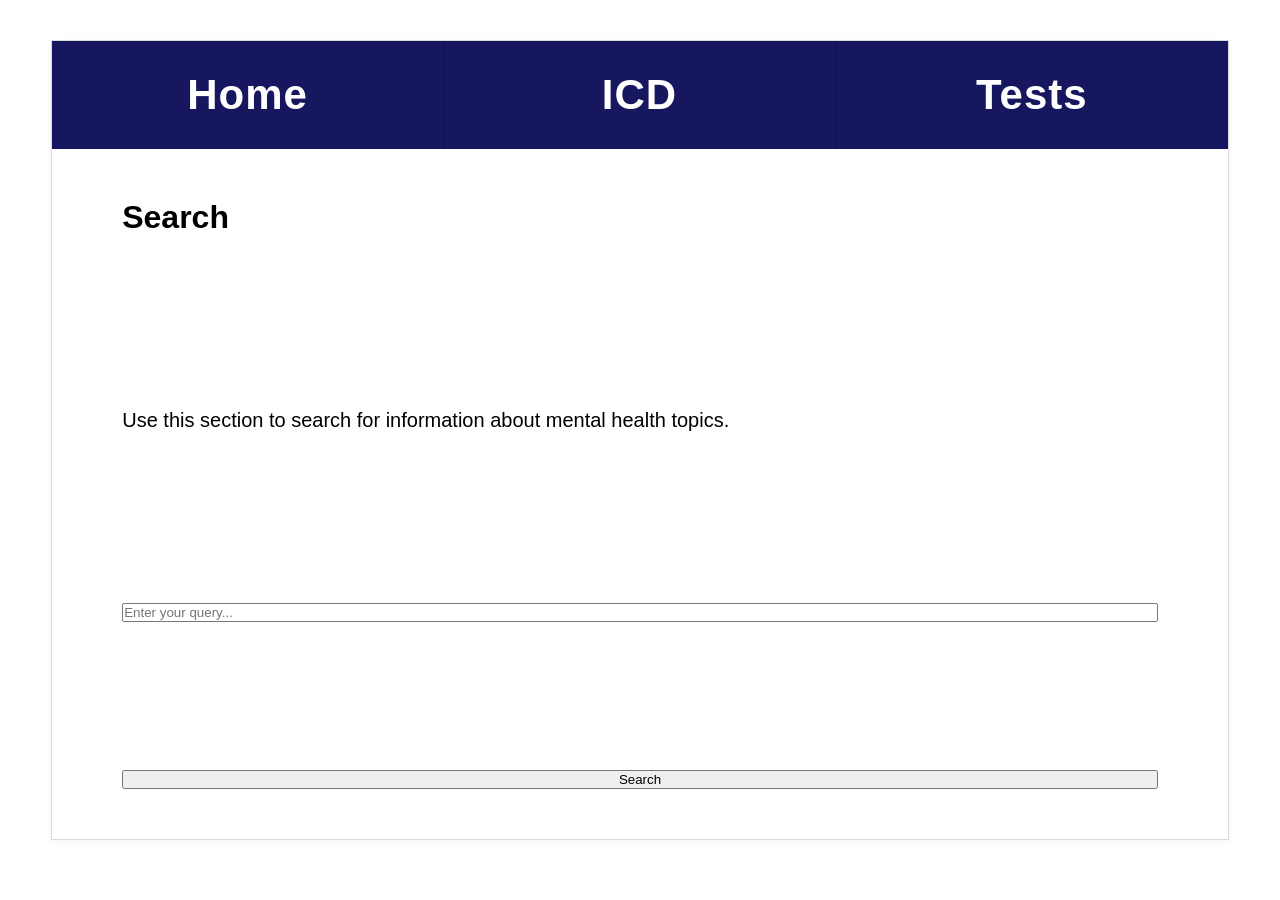
==== search.html @ eed97da5 "Добавления ICD Test Search Styles" ====
<!DOCTYPE html>
<html lang="en">
<head>
  <meta charset="UTF-8">
  <meta name="viewport" content="width=device-width, initial-scale=1.0">
  <title>Search</title>
  <link rel="stylesheet" href="styles.css">
</head>
<body>

<div class="container">

  <div class="header">
    <a href="index.html">Home</a>
    <a href="icd.html">ICD</a>
    <a href="tests.html">Tests</a>
  </div>

  <div class="content">
    <h2>Search</h2>
    <p>Use this section to search for information about mental health topics.</p>
    <input type="text" placeholder="Enter your query...">
    <button>Search</button>
  </div>

</div>

</body>
</html>
---- styles.css ----
/* Сброс и базовые стили */
* {
  margin: 0;
  padding: 0;
  box-sizing: border-box;
  font-family: Arial, sans-serif;
}

body {
  background: #ffffff;
  min-height: 100vh;
  padding: 40px 0;
}

/* Контейнер */
.container {
  width: 92%;
  max-width: 1200px;
  margin: 0 auto;
  background: white;
  border: 1px solid #d9d9d9;
  box-shadow: 0 2px 8px rgba(0,0,0,0.04);
  min-height: 800px;
  display: flex;
  flex-direction: column;
}

/* Шапка */
.header {
  display: grid;
  grid-template-columns: repeat(3, 1fr);
}

.header a {
  background: #17175f;
  color: white;
  text-decoration: none;
  text-align: center;
  padding: 30px 0;
  font-size: 42px;
  font-weight: bold;
  letter-spacing: 1px;
  border-right: 1px solid #0f0f45;
  transition: 0.2s;
}

.header a:last-child {
  border-right: none;
}

.header a:hover {
  background: #23237a;
}

/* Основной контент */
.content {
  padding: 50px 70px;
  flex: 1;
  display: flex;
  flex-direction: column;
  justify-content: space-between;
}

.content h2 {
  font-size: 32px;
  margin-bottom: 20px;
}

.content p {
  font-size: 20px;
  line-height: 1.6;
  margin-bottom: 20px;
}

/* Нижний блок */
.bottom-section {
  margin-top: 30px;
}

.literature {
  font-size: 18px;
  font-weight: bold;
  margin-bottom: 15px;
}

.footer-row {
  display: flex;
  justify-content: space-between;
  font-size: 16px;
  color: #555;
}
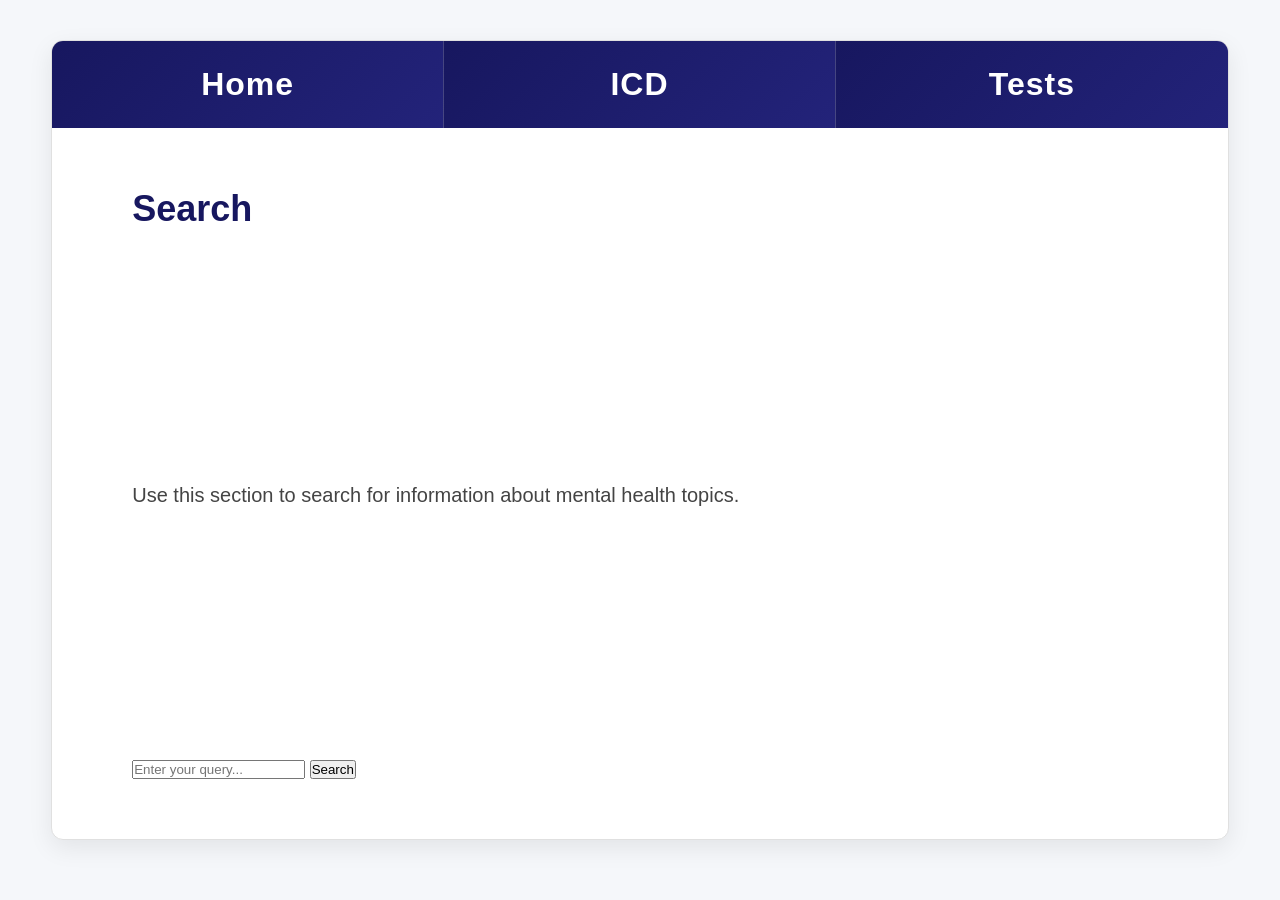
==== commit e36c6fcd: "Update search.html" ====
--- a/search.html
+++ b/search.html
@@ -17,11 +17,15 @@
   </div>
 
   <div class="content">
-    <h2>Search</h2>
-    <p>Use this section to search for information about mental health topics.</p>
+  <h2>Search</h2>
+  <p>Use this section to search for information about mental health topics.</p>
+
+  <div class="search-box">
     <input type="text" placeholder="Enter your query...">
     <button>Search</button>
   </div>
+</div>
+
 
 </div>
 
--- a/styles.css
+++ b/styles.css
@@ -1,47 +1,51 @@
-/* Сброс и базовые стили */
+
 * {
   margin: 0;
   padding: 0;
   box-sizing: border-box;
-  font-family: Arial, sans-serif;
+  font-family: "Segoe UI", Arial, sans-serif;
 }
 
 body {
-  background: #ffffff;
+  background: #f5f7fa;
   min-height: 100vh;
   padding: 40px 0;
+  color: #222;
 }
 
-/* Контейнер */
+
 .container {
   width: 92%;
   max-width: 1200px;
   margin: 0 auto;
-  background: white;
-  border: 1px solid #d9d9d9;
-  box-shadow: 0 2px 8px rgba(0,0,0,0.04);
+  background: #fff;
+  border-radius: 12px;
+  border: 1px solid #e0e0e0;
+  box-shadow: 0 8px 24px rgba(0,0,0,0.08);
   min-height: 800px;
   display: flex;
   flex-direction: column;
+  overflow: hidden;
 }
 
-/* Шапка */
+
 .header {
   display: grid;
   grid-template-columns: repeat(3, 1fr);
+  overflow: hidden;
 }
 
 .header a {
-  background: #17175f;
-  color: white;
+  background: linear-gradient(135deg, #17175f, #23237a);
+  color: #fff;
   text-decoration: none;
   text-align: center;
-  padding: 30px 0;
-  font-size: 42px;
-  font-weight: bold;
+  padding: 25px 0;
+  font-size: 32px;
+  font-weight: 600;
   letter-spacing: 1px;
-  border-right: 1px solid #0f0f45;
-  transition: 0.2s;
+  border-right: 1px solid rgba(255,255,255,0.2);
+  transition: all 0.3s ease;
 }
 
 .header a:last-child {
@@ -49,12 +53,19 @@
 }
 
 .header a:hover {
-  background: #23237a;
+  background: linear-gradient(135deg, #23237a, #2f2f9a);
+  transform: scale(1.05);
 }
 
-/* Основной контент */
+
+.header a.active {
+  background: linear-gradient(135deg, #2f2f9a, #3f3fb5);
+  box-shadow: inset 0 -4px 0 #ffcc00;
+}
+
+
 .content {
-  padding: 50px 70px;
+  padding: 60px 80px;
   flex: 1;
   display: flex;
   flex-direction: column;
@@ -62,30 +73,43 @@
 }
 
 .content h2 {
-  font-size: 32px;
+  font-size: 36px;
   margin-bottom: 20px;
+  color: #17175f;
 }
 
 .content p {
   font-size: 20px;
-  line-height: 1.6;
+  line-height: 1.7;
   margin-bottom: 20px;
+  color: #444;
 }
 
-/* Нижний блок */
 .bottom-section {
-  margin-top: 30px;
+  margin-top: 40px;
+  border-top: 1px solid #eee;
+  padding-top: 20px;
 }
 
 .literature {
   font-size: 18px;
   font-weight: bold;
   margin-bottom: 15px;
+  color: #17175f;
 }
 
 .footer-row {
   display: flex;
   justify-content: space-between;
   font-size: 16px;
-  color: #555;
+  color: #666;
 }
+
+.content, .header a {
+  animation: fadeIn 0.6s ease forwards;
+}
+
+@keyframes fadeIn {
+  from { opacity: 0; transform: translateY(10px); }
+  to { opacity: 1; transform: translateY(0); }
+}
